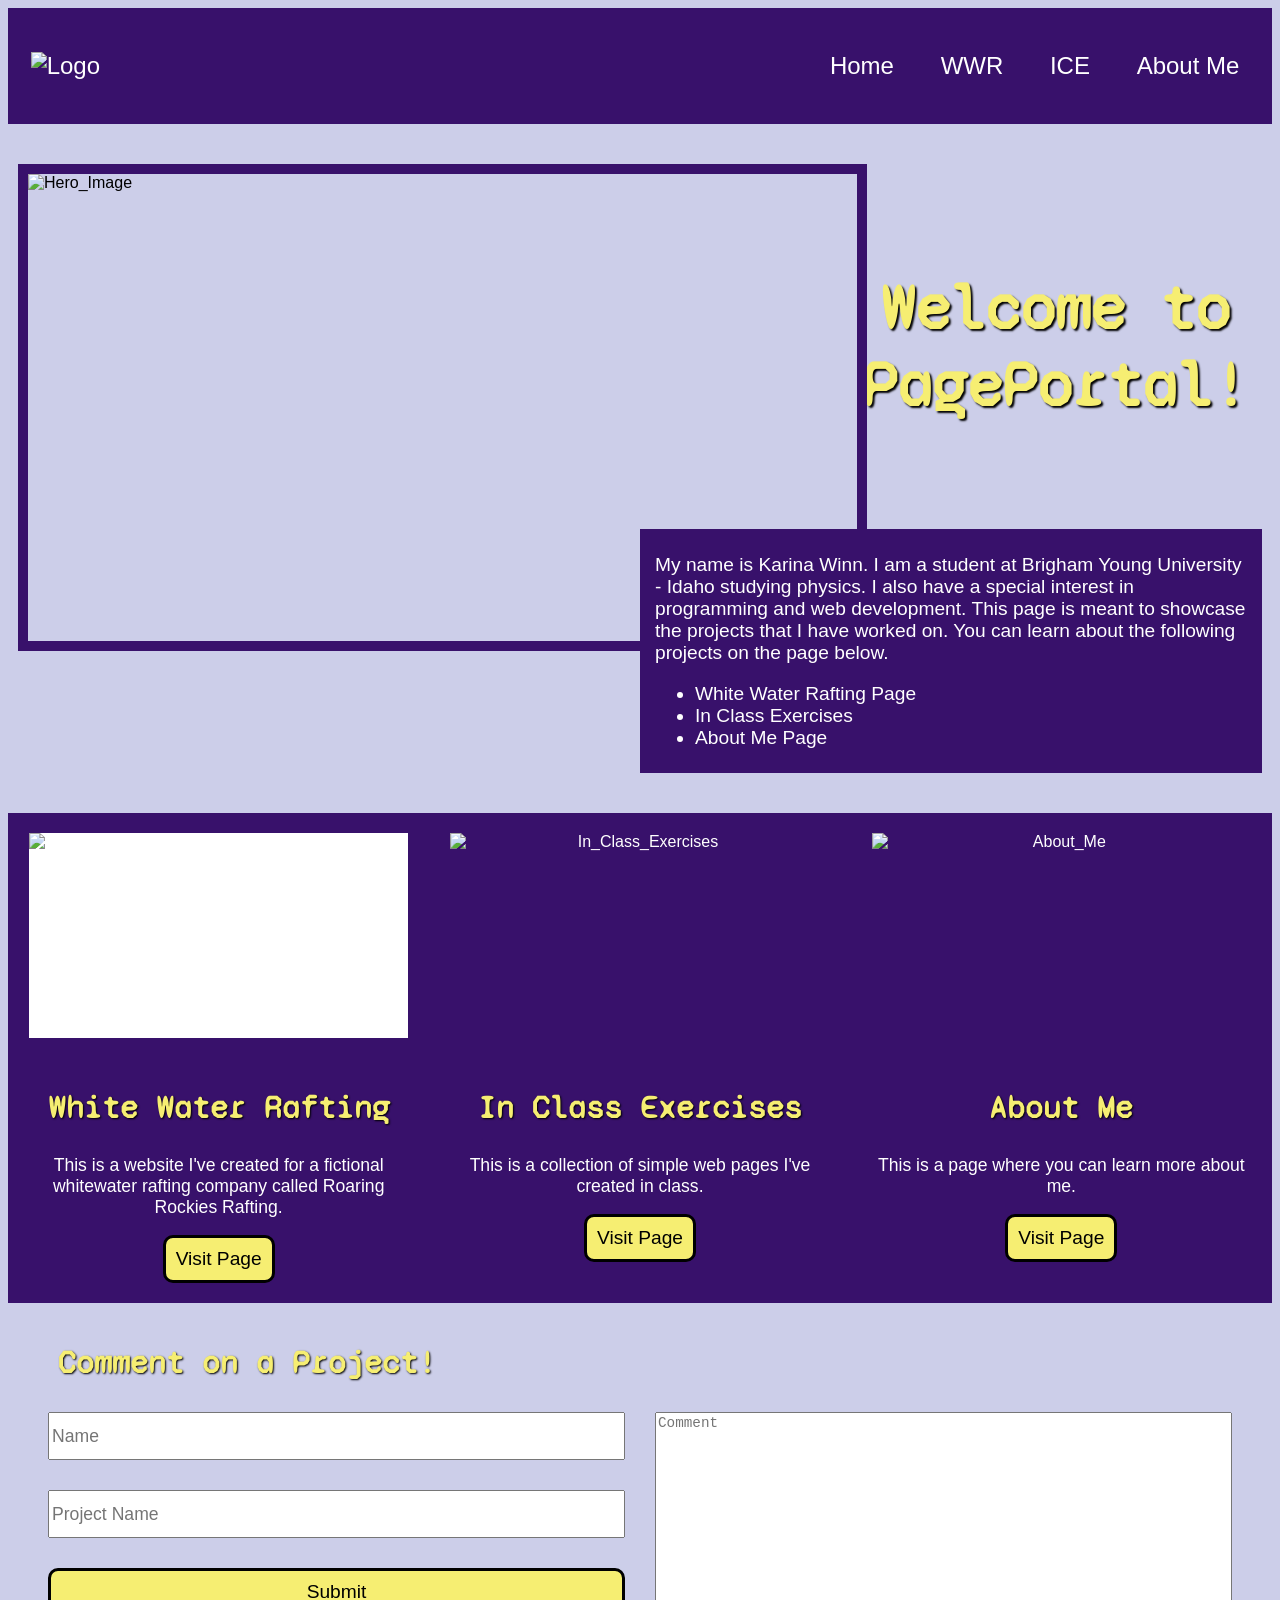
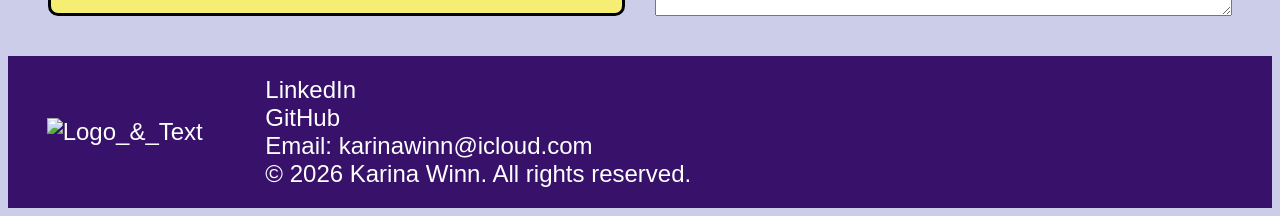
==== index.html @ 4e5d3d38 "Added portal pages" ====
<!DOCTYPE html>
<html lang="en">
<head>
    <meta charset="UTF-8">
    <meta name="viewport" content="width=device-width, initial-scale=1.0">
    <title>PagePortal</title>
    <link rel="stylesheet" href="Styles/style.css">
</head>
<body>
    <header>
        <nav>
            <img id="logo_notext" src="Images/Portal_Logo_transparent_notext.png" alt="Logo">
            <ul class="nav-links">
                <li><a href="index.html">Home</a></li>
                <li><a href="index.html">WWR</a></li>
                <li><a href="index.html">ICE</a></li>
                <li><a href="index.html">About Me</a></li>
            </ul>
        </nav>
    </header>
    <main>
        <div class="hero-container">
            <h1>Welcome to PagePortal!</h1>
            <img id="hero-image" src="Images/portal_hero.png" alt="Hero_Image">
            <div class="hero-text">
                <p>My name is Karina Winn. I am a student at Brigham Young University - Idaho studying physics. I also have a special interest in programming and web development. This page is meant to showcase the projects that I have worked on. You can learn about the following projects on the page below.</p>
                <ul>
                    <li>White Water Rafting Page</li>
                    <li>In Class Exercises</li>
                    <li>About Me Page</li>
                </ul>
            </div>
        </div>
        <div class="project-container">
            <img id="WWR-image" src="Images/wwr_hero.png" alt="White_Water_Rafting">
            <div class="project-content">
                <h2 class="WWR">White Water Rafting</h2>
                <p class="WWR">This is a website I've created for a fictional whitewater rafting company called Roaring Rockies Rafting.</p>
                <button type="button" class="WWR">Visit Page</button>
            </div>
            <img id="ICE-image" src="Images/ice.jpeg" alt="In_Class_Exercises">
            <div class="project-content">
                <h2 class="ICE">In Class Exercises</h2>
                <p class="ICE">This is a collection of simple web pages I've created in class.</p>
                <button type="button" class="ICE">Visit Page</button>
            </div>
            <img id="ME-image" src="Images/MugShot.jpeg" alt="About_Me">
            <div class="project-content">
                <h2 class="ME">About Me</h2>
                <p class="ME">This is a page where you can learn more about me.</p>
                <button type="button" class="ME">Visit Page</button>
            </div>
        </div>
        <div class="form-container">
            <h2>Comment on a Project!</h2>
            <form>
                <input type="text" id="name" name="name" placeholder="Name">
                <input type="text" id="project_name" name="project_name" placeholder="Project Name">
                <textarea id="comment" name="comment" rows="7" cols="200" placeholder="Comment"></textarea>
                <button type="submit">Submit</button>
            </form>
        </div>
    </main>
    <footer>
        <img id="logo_text" src="Images/Portal_Logo_transparent.png" alt="Logo_&_Text">
        <a href="www.linkedin.com/in/karwinns10">LinkedIn</a>
        <a href="https://github.com/karinawinn">GitHub</a>
        <p>Email: karinawinn@icloud.com</p>
        <p>&copy; 2026 Karina Winn. All rights reserved.</p>
    </footer>
</body>
</html>
---- Styles/style.css ----
@import url('https://fonts.googleapis.com/css?family=Syne+Mono');

body {
    background: #CCCEE9;
    font-family: 'Trebuchet MS', Arial 
}

nav {
    background: #38116B;
    color: white;
    display: flex;
    align-items: center;
    font-size: 1.5em;
}

#logo_notext {
    width: 8%;
    margin-left: 1%;
    padding: 10px;
}

ul.nav-links {
    list-style: none;
    margin-left: auto;
    margin-right: 1%;
}

ul.nav-links li {
    display: inline-block;
    padding: 20px;
}

ul.nav-links li a {
    color: white;
    text-decoration: none;
}

ul.nav-links li a:hover {
    color: #F6EE72;
    text-decoration: underline;
}

.hero-container {
    display: grid;
    grid-template-columns: repeat(6, 1fr);
    grid-template-rows: repeat(5, 1fr);
    margin: 40px 10px;
    justify-content: center;
}

h1 {
    font-family: 'Syne Mono';
    font-size: 4.0em;
    color: #F6EE72;
    grid-column: 5/7;
    grid-row: 1/4;
    text-align: center;
    align-self: center;
    text-shadow: 2px 2px 2px black;
}

#hero-image {
    width: 100%;
    grid-column: 1/5;
    grid-row: 1/5;
    z-index: 1;
    border: 10px solid #38116B;
}

.hero-text {
    background:#38116B;
    color: white;
    font-size: 1.2em;
    grid-column: 4/7;
    grid-row: 4/6;
    z-index: 2;
    padding: 5px 15px;
}

#WWR-image {
    background: white;
    grid-column: 1;
    grid-row: 1;
}

.WWR {
    grid-column: 1;
    grid-row: 2;
}

#ICE-image {
    grid-column: 2;
    grid-row: 1;
}

.ICE {
    grid-column: 2;
    grid-row: 2;
}

#ME-image {
    grid-column: 3;
    grid-row: 1;
}

.ME {
    grid-column: 3;
    grid-row: 2;
}

.project-container {
    background: #38116B;
    color: white;
    display: grid;
    grid-template-columns: repeat(3, 1fr);
    grid-template-rows: 1fr 0.6fr;
    justify-items: center;
    text-align: center;
}

.project-container img {
    width: 90%;
    margin: 20px;
}

.project-content {
    display: flex;
    flex-direction: column;
    align-items: center;
    padding: 20px;
}

h2 {
    font-family: 'Syne Mono';
    font-size: 2.0em;
    color: #F6EE72;
    margin: 10px;
    text-shadow: 1px 1px 2px black;
}

.project-content p {
    font-size: 1.1em;
}

button {
    background: #F6EE72;
    color: black;
    font-size: 1.2em;
    border: 3px solid black;
    border-radius: 10px;
    padding: 10px;
}

.form-container {
    margin: 40px;
}

form {
    display: grid;
    grid-template-columns: 1fr 1fr;
    grid-template-rows: 1fr 1fr 1fr;
    gap: 30px;
    margin-top: 30px;
}

form input {
    font-size: 1.1em;
}

#name {
    grid-column: 1;
    grid-row: 1;
}

#project_name {
    grid-column: 1;
    grid-row: 2;
}

#comment {
    grid-column: 2;
    grid-row: 1/4;
    margin-top: 0;
    font-size: 1.1em;
}

form button {
    background: #F6EE72;
    color: black;
    font-size: 1.2em;
    border: 3px solid black;
    border-radius: 10px;
    padding: 10px;
    grid-column: 1;
    grid-row: 3;
}

footer {
    background: #38116B;
    color: white;
    display: grid;
    grid-template-columns: 1fr 5fr;
    grid-template-rows: 1fr 1fr 1fr 1fr;
    font-size: 1.5em;
    align-items: center;
    column-gap: 40px;
    padding: 20px;
}

footer a {
    color: white;
    text-decoration: none;
}

footer a:hover {
    color: #F6EE72;
    text-decoration: underline;
}

footer p {
    margin: 0;
}

#logo_text {
    width: 160px;
    grid-column: 1;
    grid-row: 1/5;
    justify-self: center;
}


/* ICE Page */

.challenge-container {
    display: grid;
    grid-template-columns: 2fr 1fr;
    column-gap: 40px;
    width: 80%;
    margin: auto;
    margin-bottom: 40px;
}

.challenge-container h2 {
    grid-column: 1/3;
}

.challenge-container img {
    grid-column: 1;
    width: 100%; 
    margin: auto;
}

.challenge-text {
    background: #38116B;
    color: white;
    font-size: 1.4em;
    padding: 20px 20px;
}

.challenge-text p {
    margin-bottom: 40px;
}

.challenge-text form {
    display: block;
}
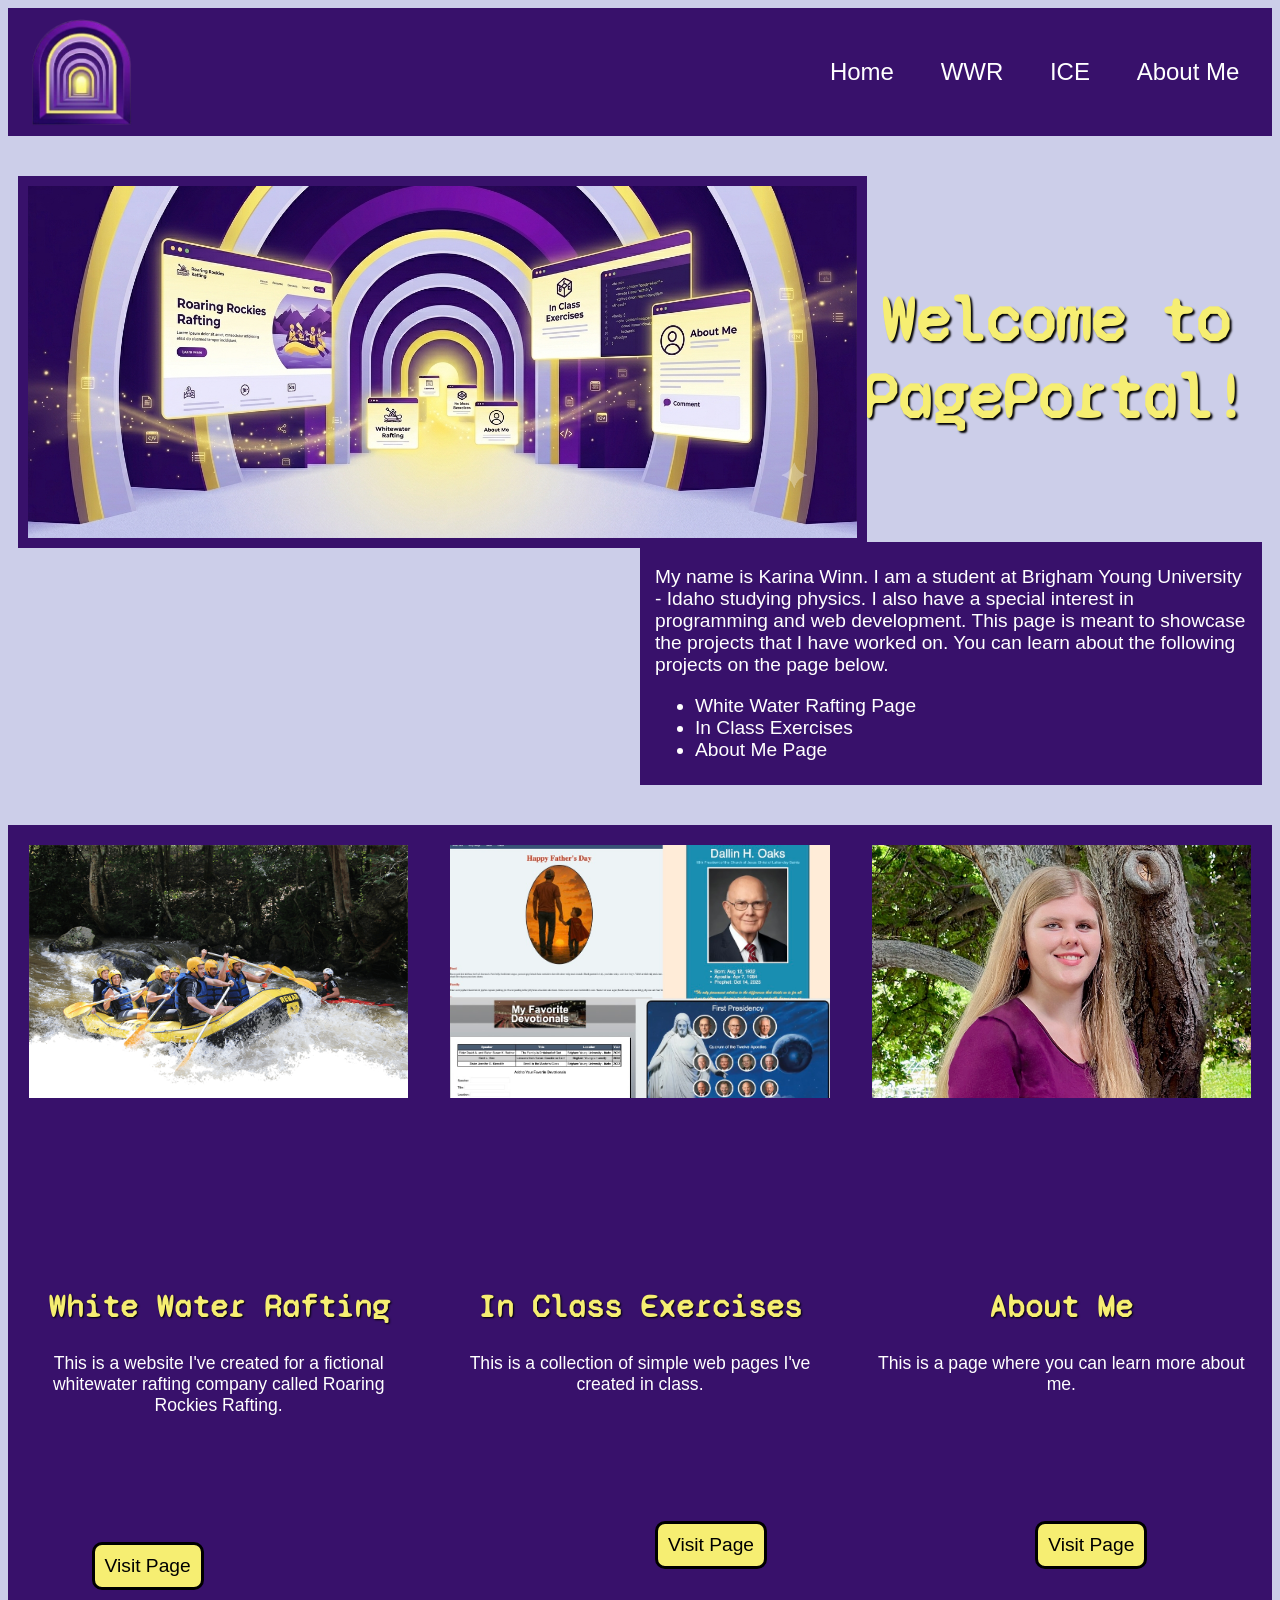
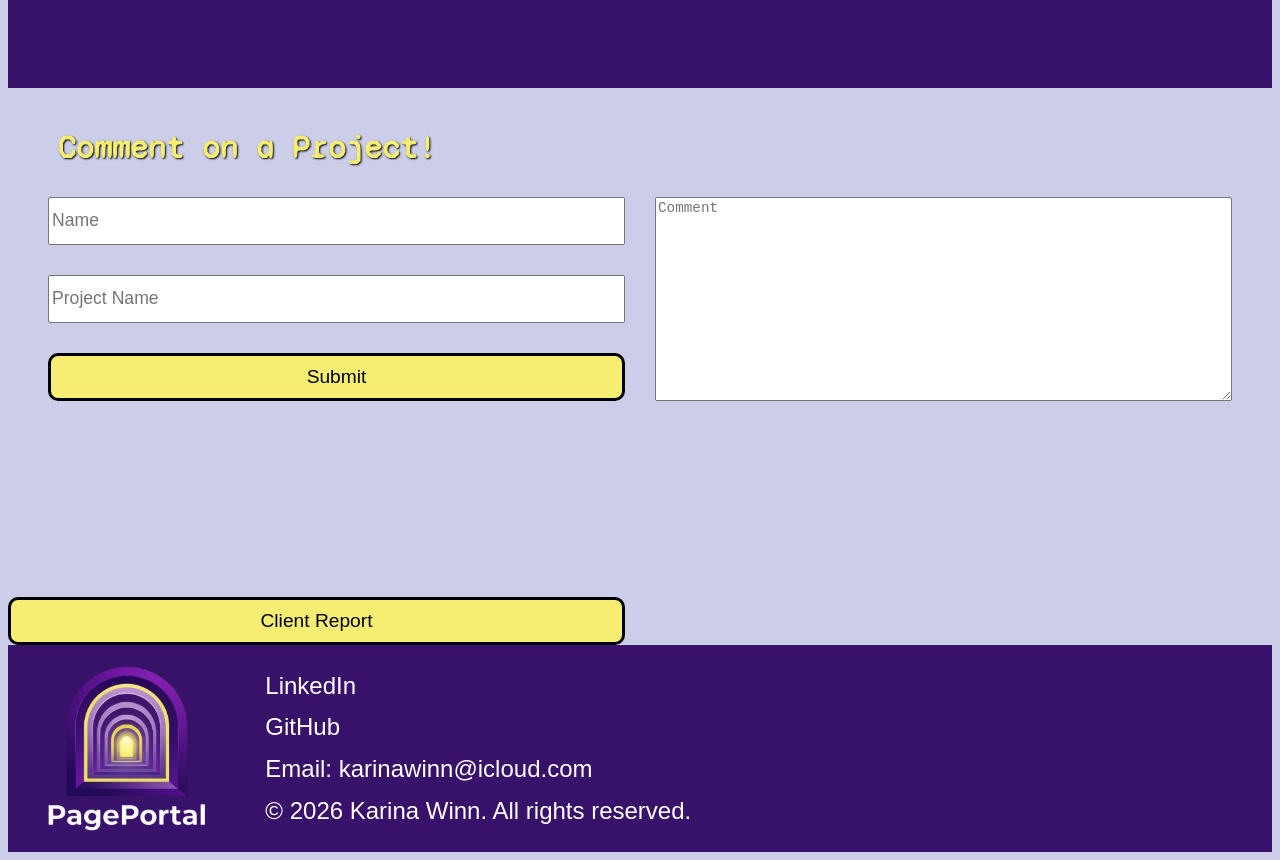
==== commit 4db17fed: "Made slight adjustment to button links." ====
--- a/index.html
+++ b/index.html
@@ -36,28 +36,39 @@
             <div class="project-content">
                 <h2 class="WWR">White Water Rafting</h2>
                 <p class="WWR">This is a website I've created for a fictional whitewater rafting company called Roaring Rockies Rafting.</p>
-                <button type="button" class="WWR">Visit Page</button>
+                <form action="/WWR/index.html" target="_blank" class="link-form">
+                    <button type="submit" class="WWR">Visit Page</button>
+                </form>
             </div>
             <img id="ICE-image" src="Images/ice.jpeg" alt="In_Class_Exercises">
             <div class="project-content">
                 <h2 class="ICE">In Class Exercises</h2>
                 <p class="ICE">This is a collection of simple web pages I've created in class.</p>
-                <button type="button" class="ICE">Visit Page</button>
+                <form action="ice.html" target="_blank" class="link-form">
+                    <button type="submit" class="ICE">Visit Page</button>
+                </form>
             </div>
             <img id="ME-image" src="Images/MugShot.jpeg" alt="About_Me">
             <div class="project-content">
                 <h2 class="ME">About Me</h2>
                 <p class="ME">This is a page where you can learn more about me.</p>
-                <button type="button" class="ME">Visit Page</button>
+                <form action="index.html" target="_blank" class="link-form">
+                    <button type="submit" class="ME">Visit Page</button>
+                </form>
             </div>
         </div>
         <div class="form-container">
             <h2>Comment on a Project!</h2>
-            <form>
+            <form class="comment-form">
                 <input type="text" id="name" name="name" placeholder="Name">
                 <input type="text" id="project_name" name="project_name" placeholder="Project Name">
                 <textarea id="comment" name="comment" rows="7" cols="200" placeholder="Comment"></textarea>
-                <button type="submit">Submit</button>
+                <button type="submit" id="comment-button">Submit</button>
+            </form>
+        </div>
+        <div class="report-container">
+            <form action="client_report.html" target="_blank" class="link-form">
+                <button type="submit">Client Report</button>
             </form>
         </div>
     </main>
